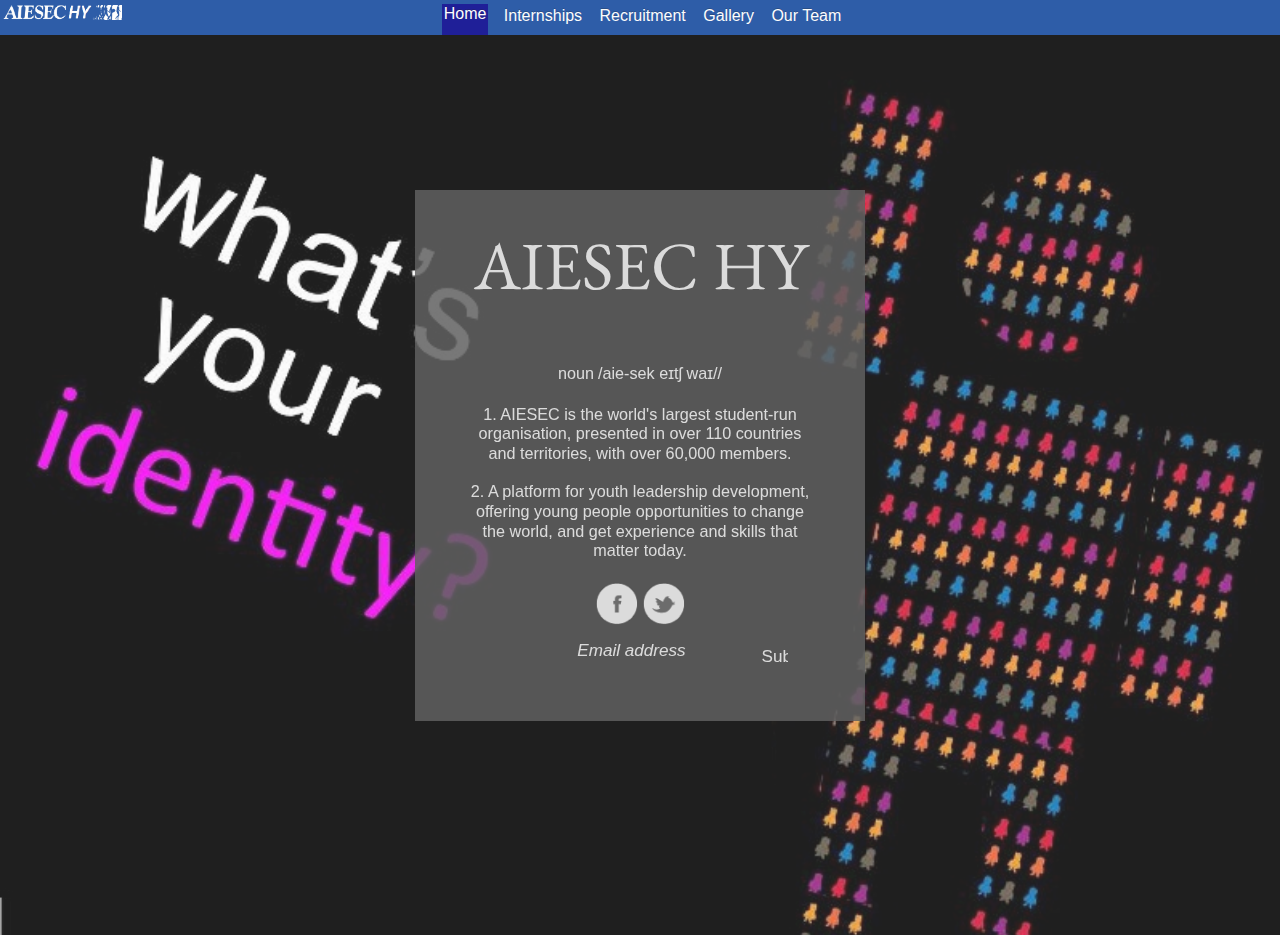
==== index.html @ 2af9e386 "Latest Update" ====
<!DOCTYPE html>
<html lang="en">
  

<head>

<script>
  (function(i,s,o,g,r,a,m){i['GoogleAnalyticsObject']=r;i[r]=i[r]||function(){
  (i[r].q=i[r].q||[]).push(arguments)},i[r].l=1*new Date();a=s.createElement(o),
  m=s.getElementsByTagName(o)[0];a.async=1;a.src=g;m.parentNode.insertBefore(a,m)
  })(window,document,'script','//www.google-analytics.com/analytics.js','ga');

  ga('create', 'UA-43987707-2', 'aiesec-hy.fi');
  ga('send', 'pageview');

</script>

    <meta http-equiv="Content-Type" content="text/html; charset=utf-8" />
    <title>AIESEC HY | Home</title>

    <meta name="description" content="We are simply the best." />
    <meta name="keywords" content="AIESEC, Helsinki, HY, Helsinki University, Leadership, Internship, Finland" />    
    <!--<meta name="viewport" content="width=device-width, initial-scale=1.0">-->        
    <meta name="Le Vinh Nghi" content="AIESEC HY">
    <meta property="og:type" content="website"> 
   
    <meta property="og:title"  content="I'm an AIESECer">
    <meta property="og:description" content="">     
    

    <!-- Le styles -->
	<!--SNOW-->
	<!--	<script type="text/javascript">

	/******************************************
	
	******************************************/
	  
	  //Configure below to change URL path to the snow image
	  var snowsrc="snow.gif"
	  // Configure below to change number of snow to render
	  var no = 4;
	  // Configure whether snow should disappear after x seconds (0=never):
	  var hidesnowtime = 10;
	  // Configure how much snow should drop down before fading ("windowheight" or "pageheight")
	  var snowdistance = "pageheight";

	///////////Stop Config//////////////////////////////////

	  var ie4up = (document.all) ? 1 : 0;
	  var ns6up = (document.getElementById&&!document.all) ? 1 : 0;

		function iecompattest(){
		return (document.compatMode && document.compatMode!="BackCompat")? document.documentElement : document.body
		}

	  var dx, xp, yp;    // coordinate and position variables
	  var am, stx, sty;  // amplitude and step variables
	  var i, doc_width = 800, doc_height = 600; 
	  
	  if (ns6up) {
		doc_width = self.innerWidth;
		doc_height = self.innerHeight;
	  } else if (ie4up) {
		doc_width = iecompattest().clientWidth;
		doc_height = iecompattest().clientHeight;
	  }

	  dx = new Array();
	  xp = new Array();
	  yp = new Array();
	  am = new Array();
	  stx = new Array();
	  sty = new Array();
	  snowsrc=(snowsrc.indexOf("dynamicdrive.com")!=-1)? "snow.gif" : snowsrc
	  for (i = 0; i < no; ++ i) {  
		dx[i] = 0;                        // set coordinate variables
		xp[i] = Math.random()*(doc_width-50);  // set position variables
		yp[i] = Math.random()*doc_height;
		am[i] = Math.random()*20;         // set amplitude variables
		stx[i] = 0.02 + Math.random()/10; // set step variables
		sty[i] = 0.7 + Math.random();     // set step variables
			if (ie4up||ns6up) {
		  if (i == 0) {
			document.write("<div id=\"dot"+ i +"\" style=\"POSITION: absolute; Z-INDEX: "+ i +"; VISIBILITY: visible; TOP: 15px; LEFT: 15px;\"><a href=\"http://dynamicdrive.com\"><img src='"+snowsrc+"' border=\"0\"><\/a><\/div>");
		  } else {
			document.write("<div id=\"dot"+ i +"\" style=\"POSITION: absolute; Z-INDEX: "+ i +"; VISIBILITY: visible; TOP: 15px; LEFT: 15px;\"><img src='"+snowsrc+"' border=\"0\"><\/div>");
		  }
		}
	  }

	  function snowIE_NS6() {  // IE and NS6 main animation function
		doc_width = ns6up?window.innerWidth-10 : iecompattest().clientWidth-10;
			doc_height=(window.innerHeight && snowdistance=="windowheight")? window.innerHeight : (ie4up && snowdistance=="windowheight")?  iecompattest().clientHeight : (ie4up && !window.opera && snowdistance=="pageheight")? iecompattest().scrollHeight : iecompattest().offsetHeight;
		for (i = 0; i < no; ++ i) {  // iterate for every dot
		  yp[i] += sty[i];
		  if (yp[i] > doc_height-50) {
			xp[i] = Math.random()*(doc_width-am[i]-30);
			yp[i] = 0;
			stx[i] = 0.02 + Math.random()/10;
			sty[i] = 0.7 + Math.random();
		  }
		  dx[i] += stx[i];
		  document.getElementById("dot"+i).style.top=yp[i]+"px";
		  document.getElementById("dot"+i).style.left=xp[i] + am[i]*Math.sin(dx[i])+"px";  
		}
		snowtimer=setTimeout("snowIE_NS6()", 10);
	  }

		function hidesnow(){
			if (window.snowtimer) clearTimeout(snowtimer)
			for (i=0; i<no; i++) document.getElementById("dot"+i).style.visibility="hidden"
		}
			

	if (ie4up||ns6up){
		snowIE_NS6();
			if (hidesnowtime>0)
			setTimeout("hidesnow()", hidesnowtime*1000)
			}

	</script>-->
	<!-- END SNOW-->
    <link href="css/bootstrap.min.css" rel="stylesheet" type="text/css">
    <link href="css/style7e76.css?body=1" rel="stylesheet" type="text/css" media="all">
    <link href="css/home.css" rel="stylesheet" type="text/css" media="all">
    <link href='http://fonts.googleapis.com/css?family=EB+Garamond' rel='stylesheet' type='text/css'>

    <script src="js/jquery.min.js" type="text/javascript"></script>
    <!--<script type="text/javascript" src="assets/themes/twitter/bootstrap/js/jquery-1.7.2.min.js"></script>-->
    <script type="text/javascript" src="js/bootstrap.min.js"></script>
    <script type="text/javascript" src="js/custom.js"></script>
    <script type="text/javascript" src="js/home.js"></script>
    <!-- Le HTML5 shim, for IE6-8 support of HTML elements -->
    <!--[if lt IE 9]>
      <script src="http://html5shim.googlecode.com/svn/trunk/html5.js"></script>
    <![endif]-->

    <!-- Le fav and touch icons -->
  <!-- Update these with your own images
    <link rel="shortcut icon" href="images/favicon.ico">
    <link rel="apple-touch-icon" href="images/apple-touch-icon.png">
    <link rel="apple-touch-icon" sizes="72x72" href="images/apple-touch-icon-72x72.png">
    <link rel="apple-touch-icon" sizes="114x114" href="images/apple-touch-icon-114x114.png">
  -->    
    <!-- BEGIN: Google Analytic-->   
    <script type="text/javascript">
      var _gaq = _gaq || [];
      _gaq.push(['_setAccount', 'UA-31168928-1']);
      _gaq.push(['_setDomainName', '']);
      _gaq.push(['_trackPageview']);

      (function() {
        var ga = document.createElement('script'); ga.type = 'text/javascript'; ga.async = true;
        ga.src = ('https:' == document.location.protocol ? 'https://ssl' : 'http://www') + '.google-analytics.com/ga.js';
        var s = document.getElementsByTagName('script')[0]; s.parentNode.insertBefore(ga, s);
      })();
    </script>
    <!-- END: Google Analytic -->
  </head>

  <body>
    <div class="navbar">
      <div class="navbar-inner">
        <div class="container-fluid">
          <ul class="nav">
            <li><a href="index.html" id="navHome">Home</a></li>
			<li><a href="internships.html" id="navTroublemakers">Internships</a></li>   
			<li><a href="recruit.html" id="navJobs">Recruitment</a></li>  
            <li><a href="gallery.html" id="navIGs">Gallery</a></li>
            <li><a href="team.html" id="navTeam">Our Team</a></li>  
          </ul>  
          <a href="index.html" class="brand">&nbsp;</a>           
          
        </div>
      </div>
    </div>

    <div class="container-fluid" >
      <div class="content" id = "divContent">
        





<div class="row-fluid" id="background">  
	<div class = "circle">
	<!-- black circle -->    
	<div class = "board">
	  	<div class = "content">
	  		<p class="name">AIESEC HY </p>
			<iframe src="//www.facebook.com/plugins/likebox.php?href=https%3A%2F%2Fwww.facebook.com%2FAIESECHY1112&amp;width=292&amp;height=62&amp;colorscheme=dark&amp;show_faces=false&amp;stream=false&amp;header=false&amp;appId=363475683733747" scrolling="no" frameborder="0" style="border:none; overflow:hidden; width:292px; height:75px; background-color:#4C4C4C; opacity:0.85" allowtransparency="true"; ></iframe> 
			<!-- allowTransparency="true" -->
	  		<p>
	  			<span class="kind">noun</span>
	  			<span class="pronunciation">/aie-sek eɪtʃ waɪ//</span>
	  		</p>
	  		<p class="meaning">1. AIESEC is the world's largest student-run organisation, presented in over 110 countries and territories, with over 60,000 members.</p>
	  		<p class="labelemail">2. A platform for youth leadership development, offering young people opportunities to change the world, and get experience and skills that matter today.</p>

	  		

	       <!-- share group-->
	       <div id="home_button_group_share">        
		        <!-- share button -->                 
		        <a target ="_blank" href="https://www.facebook.com/AIESECHY1112" class="home_share_button" id="btnHomeShareFacebook" ></a>        
		        <a target ="_blank" href="https://twitter.com/aiesechy" class="home_share_button" id="btnHomeShareTwitter"></a>	
		        <!-- ****** --> 
				<div id="fb-root"></div>
				<div id="fb-root"></div>
			<div class="fb-like" data-href="https://www.facebook.com/AIESECHY1112" data-send="true" data-width="450" data-show-faces="false"></div>
							
	      </div>
		  
			   <!-- Begin MailChimp Signup Form -->
					<link href="http://cdn-images.mailchimp.com/embedcode/slim-081711.css" rel="stylesheet" type="text/css">
					
					
					<div id="mc_embed_signup">
					<form action="http://aiesec.us4.list-manage.com/subscribe/post?u=437ff53609f638a1cf159ded2&amp;id=2c8225d1f5" method="post" id="mc-embedded-subscribe-form" name="mc-embedded-subscribe-form" class="validate" target="_blank" novalidate>
					
					<div align="center">
					<input  style="float: left" size="1" type="email" value="" name="EMAIL" class="email" id="mce-EMAIL" placeholder="Email address" required>
					<input   type="submit" value="Subscribe" name="subscribe" id="mc-embedded-subscribe" class="button">
					</div>
					
					</form>
					</div>
		<!--End mc_embed_signup-->
	      <!-- ****** --> 
	    </div>
	</div> 
</div>
	<!-- ****** --> 
</div>

<script type="text/javascript">
	$(document).ready(function() 
	{
		$('#navHome').addClass('highlight'); 
		// data variables //
		var ARRAY_PHOTOS = 
		[
			{	"source": "img/bg_home_1.jpg", 
				"ratioWidthHeight": 1.36,
				"backgroundboard": "img/circleboard.png", 
				"widthboard": 500, 
				"heightboard": 590,
				"radius":50,
				"percentpadcontent": 10
			},
			{ 	"source": "img/bg_home_2.jpg", 
				"ratioWidthHeight": 1.36,
				"backgroundboard": "img/circleboard.png", 
				"widthboard": 500, 
				"heightboard": 590,
				"radius":50,
				"percentpadcontent": 10
			},
			{ 	"source": "img/bg_home_3.jpg", 
				"ratioWidthHeight": 1.36,
		    	"backgroundboard": "img/circleboard.png", 
				"widthboard": 500, 
				"heightboard": 590,
				"radius":50,
				"percentpadcontent": 10
			},
			{ 	"source": "img/bg_home_4.jpg", 
				"ratioWidthHeight": 1.36,
				"backgroundboard": "img/circleboard.png", 
				"widthboard": 500, 
				"heightboard": 590,
				"radius":50,
				"percentpadcontent": 10
			},
			{ 	"source": "img/bg_home_5.jpg", 
				"ratioWidthHeight": 1.36,
				"backgroundboard": "img/circleboard.png", 
				"widthboard": 500, 
				"heightboard": 590,
				"radius":50,
				"percentpadcontent": 10
			},
			{ 	"source": "img/bg_home_6.jpg", 
				"ratioWidthHeight": 1.36,
				"backgroundboard": "img/circleboard.png", 
				"widthboard": 500, 
				"heightboard": 590,
				"radius":50,
				"percentpadcontent": 10
			},
			{ 	"source": "img/bg_home_7.jpg", 
				"ratioWidthHeight": 1.36,
				"backgroundboard": "img/circleboard.png", 
				"widthboard": 500, 
				"heightboard": 590,
			 	"radius":50,
			  	"percentpadcontent": 10
			}
		];
        //--------end of data variables------//

        // ----- Init data when loading---- //
        // ----- Set background , set padding ----//
        var random = Math.floor(Math.random() * ARRAY_PHOTOS.length );
        var CURRENT_PHOTO = ARRAY_PHOTOS[random]; 
       	var height = getContentHeight();
       	$("#background").css("background-image","url(" + CURRENT_PHOTO['source'] + ")");
       	$(".board").css("width",CURRENT_PHOTO['widthboard']+"px");
       	$(".board").css("height",CURRENT_PHOTO['heightboard']+"px");
       	$(".board").css("background-image","url(" + CURRENT_PHOTO['backgroundboard'] + ")");
       	$(".board .content").css("padding",CURRENT_PHOTO['percentpadcontent'] +"% 10%");
       	resizeWindow();

       	$(window).resize(resizeWindow);      
        // ------ end of init data ----------//		


        // ------ some support functinons ---//
        function getContentHeight() 
        {
        	return $(window).height();
		}
		
		function getContentWidth() 
		{
			return $(window).width();
		}  
		// ------ end of support functions ---//

		// ------ resize window function -----//
		function resizeWindow() 
		{ 
			var widthscreen = getContentWidth();
			var heightscreen = getContentHeight();
			$("#background").css({"width":widthscreen});  		
			$("#background").css({"height":heightscreen});  
			if (widthscreen / heightscreen > CURRENT_PHOTO['ratioWidthHeight'])
			{
				$("#background").css({"background-size": widthscreen + "px auto"}); 
			}
			else
			{
				$("#background").css({"background-size": "auto " + heightscreen + "px"});   
			}
			// check padding
			var paddingboardvalue = (heightscreen - $(".board").height()) / 2;
			if (paddingboardvalue < 0)
				paddingboardvalue = 0;
			$('.circle').css('padding-top',paddingboardvalue + "px");
		}  
		// end of resize window function----
	}); 
	// -- end of document ready ---- //

	// Trouble maker handle //

	// enter submit //
	function CheckEmailSubmit(e)
	{
		var key=e.keyCode || e.which;
		if (key==13)
		{
			submitForm();
		}
	}

	// submit handle
	function submitForm()
	{
		var email = $("#mce-EMAIL").val();
		$.ajax(
		{
			type: "GET",
			url: "http://x.com/mailchimp/subscribe.php?email="+escape(email),
			dataType: "json",
			contentType: "application/json; charset=utf-8",

			// if success
			success: function(msg) 
			{
				// ---- register success ----//
				if (parseInt(msg.err_code) == 0) 
				{
					$(".result-text").hide("slow");
					$(".input-box").fadeOut("slow");
					$("#mc_embed_signup label").fadeOut("slow", function () 
					{
						var code = "Thank you for being a <a href=\"index.html\/\/x.com\/troublemakers\">Troublemaker<\/a>";
						$(".result-text #report").html(code);
						$(".result-text #report").css({"color":"#ffffff","font-family":"Helvetica Neue" , "font-size" :"18px", "padding-top" : "5%", "margin-bottom" : "5%"});
						$("#mc_embed_signup").css("margin" , "7% 0 0 0");
						$("a.home_share_button").css("margin" , "7% 0 0 0");
						$(".result-text").fadeIn("slow");
					});
				}
				// ---- invalid success -----
				if ((msg.err_code) == -1) 
				{
					if (msg.err_message == "Email address is invalid" || msg.err_message.indexOf("Invalid Email Address") != -1)
						$(".result-text #report").html("That's not a valid email"); 
					else if (msg.err_message == "No email address provided")
							$(".result-text #report").html("You didn't enter your email"); 
						else if(msg.err_message.indexOf("Click here to update your profile") != -1)
							{
								var indexfrom = msg.err_message.indexOf("<a href");
								var indexto = msg.err_message.indexOf("Click here to update your profile");
								var link = msg.err_message.substring(indexfrom,indexto) + "Manage Account <\/a>";
								var code = "We already have your email. " + link;
								$(".result-text #report").html(code); 
							}

					$(".result-text #report").css({"color":"#ffffff", "font-family":"Helvetica Neue" , "font-size" :"18px", "text-align":"center", "margin-bottom" : "5%"});
					$(".result-text").slideDown("slow");
				}
			},

			// if error
			error: function(xhr) 
			{
				$(".result-text #report").html(xhr.statusText);
				$(".result-text #report").css({"color":"#ffffff", "font-family":"Helvetica Neue" , "font-size" :"18px", "text-align":"center", "margin-bottom" : "5%"});
				$(".result-text").slideDown("slow");
			}
		});
	}

</script>




      </div>      
    </div> <!-- /container -->    
  </body>


</html>
---- css/style7e76.css ----
@charset "UTF-8";
/* Some useful mixins */
/* team page: member info */
/* Override some defaults */
/* http://meyerweb.com/eric/tools/css/reset/ 
   v2.0 | 20110126
   License: none (public domain)
*/
html, body, div, span, applet, object, iframe,
h1, h2, h3, h4, h5, h6, p, blockquote, pre,
a, abbr, acronym, address, big, cite, code,
del, dfn, em, img, ins, kbd, q, s, samp,
small, strike, strong, sub, sup, tt, var,
b, u, i, center,
dl, dt, dd, ol, ul, li,
fieldset, form, label, legend,
table, caption, tbody, tfoot, thead, tr, th, td,
article, aside, canvas, details, embed,
figure, figcaption, footer, header, hgroup,
menu, nav, output, ruby, section, summary,
time, mark, audio, video {
  margin: 0;
  padding: 0;
  border: 0;
  font-size: 100%;
  vertical-align: baseline; }

/* HTML5 display-role reset for older browsers */
article, aside, details, figcaption, figure,
footer, header, hgroup, menu, nav, section {
  display: block; }

body {
  line-height: 1; }

ol, ul {
  list-style: none; }

blockquote, q {
  quotes: none; }

blockquote:before, blockquote:after,
q:before, q:after {
  content: '';
  content: none; }

table {
  border-collapse: collapse;
  border-spacing: 0; }

html, body {
  color: #959595;
  background-color: #eeeeee;
  height: 100%;
  vertical-align: middle; }

h1 {
  font-size: 2.7em; }

.container-fluid {
  padding: 0px; }

/* ====================== Top menu =================== */
.navbar-inner {
  background-color: transparent;
  background-image: none;
  padding: 0px; }
  .navbar-inner .container-fluid {
    background-color: #12489E ;
    overflow: hidden;
    height: 35px;
    position: relative; }
  .navbar-inner .twitterFollowUs {
    position: absolute;
    right: 0px;
    padding: 2.5px 5px;
    vertical-align: center;
    display: block; }

.navbar {
  margin: 0px; }
  .navbar .brand {
    position: absolute;
    display: block;
    padding: 2px 1px;
    margin-left: 0px;
    width: 120px;
    vertical-align: middle;
    background: url(../img/Logo.png) 3px center no-repeat;
    background-size: auto 15px;
    -ms-interpolation-mode: bicubic; }
  .navbar ul.nav {
    position: absolute;
    width: 100%;
    height: 100%;
    float: none;
    padding-right: 100px;
    margin: 0px 100px 0px 0px;
    text-align: center;
    vertical-align: middle;padding-top:0px; }
    .navbar ul.nav > li {
		vertical-align: middle;
      float: none;
      height: 100%;
      display: inline-block;
      *display: inline;
      /* ie7 fix */
      zoom: 1;
      /* hasLayout ie7 trigger */
      padding-left: 5px;
      padding-right: 0px;
      margin: 2px; padding-top:2px;}
      .navbar ul.nav > li > a {
		vertical-align: middle;
        height: 100%;
        color: white;
        font-size: 1em;
        font-weight: normal;
		
        padding: 2px; }
        .navbar ul.nav > li > a:hover, .navbar ul.nav > li > a.highlight {
          padding-top:0px;
		  background-color: darkblue;
          color: white; }

.content {
  background: url(../img/bg.png) top left repeat; }

.mainContentWrapper {
  overflow: auto; }

.mainContent {
  margin: 0px auto;
  padding: 0px 5px;
  text-align: center;
  width: 900px; }
  .mainContent p {
    color: #5b5b5b;
    font-size: 0.9em; }

/* modal dialog */
.modal {
  color: #5b5b5b;
  height: 400px;
  margin: -200px 0 0 -280px;
  overflow: hidden; }

.modal.fade {
  -webkit-transition: none;
  -moz-transition: none;
  -ms-transition: none;
  -o-transition: none;
  transition: none; }

​
.modal-backdrop {
  /* Standard */
  opacity: 0.5;
  /* IE 7 and Earlier */
  filter: "alpha(opacity=50)";
  /* Firefox */
  -moz-opacity: 0.5;
  /* Next 2 lines IE8 */
  -ms-filter: "progid:DXImageTransform.Microsoft.Alpha(Opacity=50)";
  filter: progid:DXImageTransform.Microsoft.Alpha(Opacity=50);
  /* IE Hacks */
  zoom: 1; }

.modal-backdrop.fade.in {
  /* Standard */
  opacity: 0.5;
  /* IE 7 and Earlier */
  filter: "alpha(opacity=50)";
  /* Firefox */
  -moz-opacity: 0.5;
  /* Next 2 lines IE8 */
  -ms-filter: "progid:DXImageTransform.Microsoft.Alpha(Opacity=50)";
  filter: progid:DXImageTransform.Microsoft.Alpha(Opacity=50);
  /* IE Hacks */
  zoom: 1; }

.modal-body {
  height: 320px;
  overflow: auto;
  font-size: 0.8em; }
  .modal-body > a {
    color: #5b5b5b;
    font-size: 0.8em;
    text-decoration: underline; }
  .modal-body h5, .modal-body p {
    padding: 2px; }

/* Buttons ============================================= */
a.button {
  padding: 0px;
  display: inline-block;
  vertical-align: middle;
  background-repeat: no-repeat;
  background-position: center;
  background-size: 90% 90%;
  /* Standard */
  opacity: 0.7;
  /* IE 7 and Earlier */
  filter: "alpha(opacity=70)";
  /* Firefox */
  -moz-opacity: 0.7;
  /* Next 2 lines IE8 */
  -ms-filter: "progid:DXImageTransform.Microsoft.Alpha(Opacity=70)";
  filter: progid:DXImageTransform.Microsoft.Alpha(Opacity=70);
  /* IE Hacks */
  zoom: 1; }
  a.button:hover {
    /* Standard */
    opacity: 1;
    /* IE 7 and Earlier */
    filter: "alpha(opacity=100)";
    /* Firefox */
    -moz-opacity: 1;
    /* Next 2 lines IE8 */
    -ms-filter: "progid:DXImageTransform.Microsoft.Alpha(Opacity=100)";
    filter: progid:DXImageTransform.Microsoft.Alpha(Opacity=100);
    /* IE Hacks */
    zoom: 1; }

a.share_button {
  height: 27px;
  width: 27px;
  padding: 0px;
  display: inline-block;
  vertical-align: middle;
  background-repeat: no-repeat;
  background-position: center;
  background-size: 90% 90%;
  /* Standard */
  opacity: 0.7;
  /* IE 7 and Earlier */
  filter: "alpha(opacity=70)";
  /* Firefox */
  -moz-opacity: 0.7;
  /* Next 2 lines IE8 */
  -ms-filter: "progid:DXImageTransform.Microsoft.Alpha(Opacity=70)";
  filter: progid:DXImageTransform.Microsoft.Alpha(Opacity=70);
  /* IE Hacks */
  zoom: 1; }
  a.share_button:hover {
    /* Standard */
    opacity: 1;
    /* IE 7 and Earlier */
    filter: "alpha(opacity=100)";
    /* Firefox */
    -moz-opacity: 1;
    /* Next 2 lines IE8 */
    -ms-filter: "progid:DXImageTransform.Microsoft.Alpha(Opacity=100)";
    filter: progid:DXImageTransform.Microsoft.Alpha(Opacity=100);
    /* IE Hacks */
    zoom: 1; }

#btnFollowUs {
  background-image: url(../img/FollowUs.png);
  height: 20px;
  width: 91px; }

#btnLegal {
  background-image: url(../img/LegalStuff.png);
  height: 27px;
  width: 107px; }

#btnShareFacebook {
  background-image: url(../img/FB.png); }

#btnShareTwitter {
  background-image: url(../img/TW.png); }

#btnSharePinterest {
  background-image: url(../img/Pinterest.png); }

#btnShareLinkedin {
  background-image: url(../img/LinkedIn.png); }

#btnShareEmail {
  background-image: url(../img/Mail.png); }

#btnSavePdf {
  background-image: url(../img/pdf.png); }

/* Infographic ================================================== */
#divRowInfographic {
  position: relative;
  *position: relative;
  text-align: center;
  vertical-align: middle;
  overflow: hidden; }

#divLoading {
  position: absolute;
  top: 50%;
  left: 50%;
  width: 200px;
  margin-left: -100px;
  visibility: hidden;
  font-size: 0.9em;
  color: silver; }

#infographic1, #infographic2 {
  position: absolute;
  display: block;
  max-width: none;
  max-height: none;
  left: 0%;
  cursor: pointer;
  width: 100%;
  height: auto;
  visibility: visible; }

#pageIndicatorWrapper {
  position: absolute;
  display: block;
  left: 50%;
  margin-left: -170px;
  top: 0px;
  width: 361px;
  height: 23px;
  padding: 0px;
  background-image: url("../img/Indicatorbar.png");
  background-repeat: no-repeat;
  background-size: 100% 23px;
  overflow: hidden; }
  #pageIndicatorWrapper div#pageIndicator {
    position: absolute;
    left: 0px;
    width: 100%;
    z-index: 10; }
    #pageIndicatorWrapper div#pageIndicator span {
      position: absolute;
      display: inline-block;
      text-align: center;
      font-size: 0.8em;
      color: white;
      line-height: 23px;
      text-decoration: none; }
      #pageIndicatorWrapper div#pageIndicator span:hover, #pageIndicatorWrapper div#pageIndicator span.highlight {
        background-color: #464646; }
  #pageIndicatorWrapper div#pageIndicatorLeftLayer {
    display: block;
    position: absolute;
    height: 29px;
    left: 0px;
    width: 152px;
    z-index: 20;
    /* fallback */
    /* background-color: $fallbackColor; */
    /* Safari 4-5, Chrome 1-9 */
    background: -webkit-gradient(linear, left top, right top, from(rgba(0, 0, 0, 0)), to(rgba(0, 0, 0, 0)));
    /* Safari 5.1, Chrome 10+ */
    background: -webkit-linear-gradient(left, rgba(0, 0, 0, 0), rgba(0, 0, 0, 0));
    /* Firefox 3.6+ */
    background: -moz-linear-gradient(left, rgba(0, 0, 0, 0), rgba(0, 0, 0, 0));
    /* IE 10 */
    background: -ms-linear-gradient(left, rgba(0, 0, 0, 0), rgba(0, 0, 0, 0));
    /* Opera 11.10+ */
    background: -o-linear-gradient(left, rgba(0, 0, 0, 0), rgba(0, 0, 0, 0)); }
    #pageIndicatorWrapper div#pageIndicatorLeftLayer a {
      position: absolute;
      display: inline-block;
      cursor: pointer;
      text-align: center;
      line-height: 30px;
      text-decoration: none;
      /* Standard */
      opacity: 0;
      /* IE 7 and Earlier */
      filter: "alpha(opacity=0)";
      /* Firefox */
      -moz-opacity: 0;
      /* Next 2 lines IE8 */
      -ms-filter: "progid:DXImageTransform.Microsoft.Alpha(Opacity=0)";
      filter: progid:DXImageTransform.Microsoft.Alpha(Opacity=0);
      /* IE Hacks */
      zoom: 1; }
  #pageIndicatorWrapper div#pageIndicatorRightLayer {
    display: block;
    position: absolute;
    height: 29px;
    left: 152px;
    width: 153px;
    z-index: 15;
    /* fallback */
    /* background-color: $fallbackColor; */
    /* Safari 4-5, Chrome 1-9 */
    background: -webkit-gradient(linear, left top, right top, from(rgba(0, 0, 0, 0)), to(rgba(0, 0, 0, 0)));
    /* Safari 5.1, Chrome 10+ */
    background: -webkit-linear-gradient(left, rgba(0, 0, 0, 0), rgba(0, 0, 0, 0));
    /* Firefox 3.6+ */
    background: -moz-linear-gradient(left, rgba(0, 0, 0, 0), rgba(0, 0, 0, 0));
    /* IE 10 */
    background: -ms-linear-gradient(left, rgba(0, 0, 0, 0), rgba(0, 0, 0, 0));
    /* Opera 11.10+ */
    background: -o-linear-gradient(left, rgba(0, 0, 0, 0), rgba(0, 0, 0, 0)); }
    #pageIndicatorWrapper div#pageIndicatorRightLayer a {
      position: absolute;
      display: inline-block;
      cursor: pointer;
      text-align: center;
      line-height: 30px;
      text-decoration: none;
      /* Standard */
      opacity: 0;
      /* IE 7 and Earlier */
      filter: "alpha(opacity=0)";
      /* Firefox */
      -moz-opacity: 0;
      /* Next 2 lines IE8 */
      -ms-filter: "progid:DXImageTransform.Microsoft.Alpha(Opacity=0)";
      filter: progid:DXImageTransform.Microsoft.Alpha(Opacity=0);
      /* IE Hacks */
      zoom: 1; }

a#btnInfographicLeft {
  position: absolute;
  top: 50%;
  left: 10px;
  height: 150px;
  width: 180px;
  margin-top: -75px;
  display: block;
  background: url(../img/Infographic_DarkArrow.png) center center no-repeat;
  /* Standard */
  opacity: 0.5;
  /* IE 7 and Earlier */
  filter: "alpha(opacity=50)";
  /* Firefox */
  -moz-opacity: 0.5;
  /* Next 2 lines IE8 */
  -ms-filter: "progid:DXImageTransform.Microsoft.Alpha(Opacity=50)";
  filter: progid:DXImageTransform.Microsoft.Alpha(Opacity=50);
  /* IE Hacks */
  zoom: 1;
  /* rotate */
  -moz-transform: rotate(180deg);
  -o-transform: rotate(180deg);
  -webkit-transform: rotate(180deg);
  filter: progid:DXImageTransform.Microsoft.BasicImage(rotation=2);
  zoom: 1; }
  a#btnInfographicLeft.disabled {
    visibility: hidden; }
  a#btnInfographicLeft:hover {
    /* Standard */
    opacity: 1;
    /* IE 7 and Earlier */
    filter: "alpha(opacity=100)";
    /* Firefox */
    -moz-opacity: 1;
    /* Next 2 lines IE8 */
    -ms-filter: "progid:DXImageTransform.Microsoft.Alpha(Opacity=100)";
    filter: progid:DXImageTransform.Microsoft.Alpha(Opacity=100);
    /* IE Hacks */
    zoom: 1;
    -moz-transform: rotate(180deg);
    -o-transform: rotate(180deg);
    -webkit-transform: rotate(180deg);
    filter: progid:DXImageTransform.Microsoft.BasicImage(rotation=2);
    zoom: 1; }

a#btnInfographicRight {
  position: absolute;
  top: 50%;
  right: 10px;
  height: 150px;
  width: 180px;
  margin-top: -75px;
  display: block;
  background: url(../img/Infographic_DarkArrow.png) center center no-repeat;
  /* Standard */
  opacity: 0.5;
  /* IE 7 and Earlier */
  filter: "alpha(opacity=50)";
  /* Firefox */
  -moz-opacity: 0.5;
  /* Next 2 lines IE8 */
  -ms-filter: "progid:DXImageTransform.Microsoft.Alpha(Opacity=50)";
  filter: progid:DXImageTransform.Microsoft.Alpha(Opacity=50);
  /* IE Hacks */
  zoom: 1; }
  a#btnInfographicRight.disabled {
    visibility: hidden; }
  a#btnInfographicRight:hover {
    /* Standard */
    opacity: 1;
    /* IE 7 and Earlier */
    filter: "alpha(opacity=100)";
    /* Firefox */
    -moz-opacity: 1;
    /* Next 2 lines IE8 */
    -ms-filter: "progid:DXImageTransform.Microsoft.Alpha(Opacity=100)";
    filter: progid:DXImageTransform.Microsoft.Alpha(Opacity=100);
    /* IE Hacks */
    zoom: 1; }

#divRowButtonGroup {
  position: absolute;
  width: 100%;
  text-align: center;
  bottom: 0px; }

#button-group {
  bottom: 0px;
  width: 100%;
  height: 100%;
  line-height: 32px;
  position: relative; }

.left_div {
  position: absolute;
  left: 0px;
  width: 30%;
  text-align: left; }

.right_div {
  position: absolute;
  right: 0px;
  width: 30%;
  text-align: right; }

.center_div {
  text-align: center;
  width: 100%;
  height: 100%;
  overflow: hidden; }

/* Company Info =============== */
#divRowCompanyInfo {
  overflow: auto; }

#divCompanyInfo {
  margin: 0px auto;
  padding: 0px 5px;
  text-align: center;
  width: 900px; }
  #divCompanyInfo p {
    color: #5b5b5b;
    font-size: 0.9em; }

/* References =============== */
#divRowReferences {
  overflow: auto; }

#divReferences {
  margin: 0px auto;
  width: 960px;
  padding: 100px 100px;
  color: #5b5b5b;
  font-size: 0.8em; }
  #divReferences ul h4 {
    padding: 2px; }
  #divReferences ul li {
    list-style-type: none;
    padding: 2px 20px; }
    #divReferences ul li a {
      color: #5b5b5b;
      text-decoration: underline;
      cursor: pointer; }

/* Jobs =============== */
#divRowJob {
  overflow: auto; }

#divJob {
  margin: 40px auto;
  padding: 0px 50px;
  text-align: center;
  width: 870px;
  color: #5b5b5b; }
  #divJob > h1 {
    text-align: center;
    font-size: 1.8em; }

ul.perks {
  list-style: none; }

ul.perks li {
  display: inline-block;
  width: 270px;
  vertical-align: text-top; }

ul.perks li img {
  max-width: 80px; }

ul.perks li p {
  font-size: 0.7em;
  font-weight: normal;
  padding: 0px 10px; }

ul.perks li p.perk_title {
  font-size: 0.85em;
  font-weight: bold; }

.jobGroup {
  text-align: center;
  margin: 7px 0px; }

#divJob > p {
  color: #5b5b5b;
  margin: 0px;
  font-size: 0.75em;
  line-height: 150%;
  text-align: center; }
  #divJob > p#pEmailUs {
    font-size: 0.8em; }

ul.btnJobs {
  vertical-align: middle;
  margin: 0px;
  color: white;
  overflow: hidden; }
  ul.btnJobs li {
    vertical-align: top;
    list-style-type: none;
    padding: 0px;
    margin: 0px;
    width: 290px;
    float: left;
    display: inline;
    *display: inline;
    /* ie7 fix */
    zoom: 1;
    /* hasLayout ie7 trigger */ }

div.job_button {
  display: block;
  height: 100%;
  width: 100%;
  color: white;
  font-size: 0.8em;
  font-weight: 500;
  text-align: center;
  cursor: pointer; }
  div.job_button div {
    background-color: #959595;
    height: 100%;
    padding: 3px 3px; }
  div.job_button div.jobTitle {
    text-align: left;
    overflow: hidden;
    padding-left: 7px; }
    div.job_button div.jobTitle:hover, div.job_button div.jobTitle.highlight {
      background-color: #585858; }
  div.job_button div.jobQuantity {
    background-color: #838383;
    width: 20px;
    float: right;
    margin-right: 10px; }

div.jobDetailWrapper {
  padding: 0px;
  margin: 0px 30px 0px 0px;
  width: 860px; }
  div.jobDetailWrapper > div {
    margin: 18px 0px 15px 0px;
    background-color: white;
    color: #5b5b5b;
    padding: 18px 10px 22px 10px;
    height: 70px;
    overflow: auto;
    font-size: 0.8em;
    line-height: 150%;
    position: relative;
    -moz-box-shadow: 2px 5px 25px 6px #cccccc;
    -webkit-box-shadow: 2px 5px 25px 6px #cccccc;
    box-shadow: 2px 5px 25px 6px #cccccc; }
  div.jobDetailWrapper div.jobTweetContent {
    padding-left: 5px;
    text-align: left; }
  div.jobDetailWrapper div.jobLocation {
    position: absolute;
    padding-right: 5px;
    right: 10px;
    bottom: 10px; }

.retweet_button {
  background-image: url(../img/Retweet.png);
  height: 20px;
  width: 91px;
  position: absolute;
  left: 10px;
  bottom: 10px; }

a.jobDescriptionLink {
  cursor: pointer;
  color: orange; }

/* Team =============== */
#divTeam {
  margin: 40px auto;
  position: relative;
  color: #5b5b5b; }
  #divTeam h1 {
    font-size: 1.8em; }

#divTeamMemberContainer {
  width: 100px;
  position: relative; }
  #divTeamMemberContainer > div {
    display: inline-block;
    position: absolute;
    color: white;
    cursor: pointer; }
    #divTeamMemberContainer > div > img {
      position: relative;
      width: 70px;
      height: 70px;
      /* Standard */
      opacity: 1;
      /* IE 7 and Earlier */
      filter: "alpha(opacity=100)";
      /* Firefox */
      -moz-opacity: 1;
      /* Next 2 lines IE8 */
      -ms-filter: "progid:DXImageTransform.Microsoft.Alpha(Opacity=100)";
      filter: progid:DXImageTransform.Microsoft.Alpha(Opacity=100);
      /* IE Hacks */
      zoom: 1; }
      #divTeamMemberContainer > div > img.highlight {
        /* Standard */
        opacity: 0.5;
        /* IE 7 and Earlier */
        filter: "alpha(opacity=50)";
        /* Firefox */
        -moz-opacity: 0.5;
        /* Next 2 lines IE8 */
        -ms-filter: "progid:DXImageTransform.Microsoft.Alpha(Opacity=50)";
        filter: progid:DXImageTransform.Microsoft.Alpha(Opacity=50);
        /* IE Hacks */
        zoom: 1; }
    #divTeamMemberContainer > div > p {
      position: absolute;
      top: 0px;
      width: 70px;
      height: 70px;
      line-height: 70px;
      color: #555;
      font-weight: bold;
      font-size: 0.8em;
      visibility: hidden; }

#divCategoryButtons {
  position: relative; }
  #divCategoryButtons div {
    display: inline-block;
    position: absolute;
    color: white;
    font-size: 0.8em;
    font-weight: 500;
    text-align: center;
    cursor: pointer;
    background-color: #959595;
    padding: 5px 0px 6px 0px; }
    #divCategoryButtons div:hover, #divCategoryButtons div.highlight {
      background-color: #585858; }

#memberInfoModal.modal {
  height: 200px;
  top: 480px; }
  #memberInfoModal.modal > div.modal-body {
    height: 170px;
    margin: 0px;
    padding: 15px;
    overflow: hidden; }
    #memberInfoModal.modal > div.modal-body div.imgContainer {
      float: left;
      width: 170px;
      padding: 5px; }
      #memberInfoModal.modal > div.modal-body div.imgContainer img {
        width: 160px;
        height: 160px; }
    #memberInfoModal.modal > div.modal-body div#divMemberInfo {
      margin-left: 170px;
      color: #717171; }
      #memberInfoModal.modal > div.modal-body div#divMemberInfo #memberTitle {
        padding-top: 7px;
        font-size: 1.1em; }
      #memberInfoModal.modal > div.modal-body div#divMemberInfo #memberName {
        font-size: 1.6em;
        font-weight: bold; }

/* 404 */
#divRow404 {
  width: 100%;
  height: 100%;
  text-align: center;
  position: absolute;
  top: 50%; }
---- css/home.css ----
/*
	Background Stretcher jQuery Plugin
	© 2011 ajaxBlender.com
	For any questions please visit www.ajaxblender.com 
	or email us at support@ajaxblender.com
	color aiesec #12489E  #A9A9A9
*/

body {	overflow: hidden;}

#background{
	background-repeat: no-repeat;
	background-attachment: fixed;
	background-position: center center; 

}
.circle{
	padding-top: 100px;
}
.board {
	background-image: url(../img/circleboard.png);
	width: 450px;
	height: 350px;
	background-size: 100% 100%;
	background-repeat: no-repeat;
	margin: auto auto;
	text-align: center;
	opacity:0.85;
}
.board .content{
	padding: 28% 13%; 
	display: inline-block; 
	background: none;
	font-family: "Arial";
	color: #ffffff ;
}
/* scale */
.board{ zoom: 0.9; -moz-transform: scale(0.9); -moz-transform-origin: 0 0}

/*       */

.board .name{	
	font-size: 75px;
	font-weight: 300;
	line-height: 50pt;
	font-family: 'EB Garamond', serif;
	
}
.board .kind{
	font-size: 18px;
	font-weight: 100;
	font-family: 'Arial', serif;
}
.board .pronunciation{
	font-size: 18px;
	font-weight: 100;
	font-family: "Arial", Times, serif;
}
.board .meaning{
	font-size: 18px;
	font-weight: 300;
	line-height: 22px;
	margin: 25px 0 0 0;
	width: 385px;
	font-family: "Arial", Times, serif;
	
}
.board .labelemail{
	font-size: 18px;
	font-weight: 300;
	line-height: 22px;
	margin: 20px 0 0 0;
	width: 385px;
	font-family: 'Arial', serif;
}

#mc_embed_signup{
	display: inline-block;
	text-align: center;	
	margin: 2% 0 0 15px;
}
#mc_embed_signup .input-box{
	background-image: url("../img/input_bg.png"); 
	width: 349px; 
	height: 49px;
	padding: 1px ; 
	background-repeat: no-repeat;
}

#mc_embed_signup input {
	padding-top: 12px;
	font-size: 19px;
	border:none; 
	background-color: transparent ; 
	width: 261px;
	margin: 0; 
	box-shadow: none; 
	padding-left: 10px;
	color: none;
	text-align: center;
	-moz-box-shadow: none; -webkit-box-shadow: none;}

#mc_embed_signup input:focus {
	box-shadow: none;
	-moz-box-shadow: none;
	-webkit-box-shadow: none;
	
}


#mc_embed_signup .button { margin-top: 7px; width: 40px; height: 33px;  border: none;}
#mc_embed_signup .button:hover {cursor: pointer;}
#mc_embed_signup .button:active {}
#mc_embed_signup .small-meta {font-size: 11px;}
#mc_embed_signup .nowrap {white-space:nowrap;}  
#mc_embed_signup .clear {clear:none; display:inline;}

#mc_embed_signup label {display:block;}
#mc_embed_signup input.email {display:inline-block;}


#mc_embed_signup div#mce-responses {float:left; top:-1.4em; padding:0em .5em 0em .5em; overflow:hidden; width:90%;margin: 0 5%; clear: both;}
#mc_embed_signup div.response {margin:1em 0; padding:1em .5em .5em 0; font-weight:bold; float:left; top:-1.5em; z-index:1; width:80%;}
#mc_embed_signup #mce-error-response {display:none;}
#mc_embed_signup #mce-success-response {color:#529214; display:none;}
#mc_embed_signup label.error {display:block; float:none; width:auto; margin-left:1.05em; text-align:left; padding:.5em 0;}


/* fix place holder */
input, textarea, select, .uneditable-input {
    color: #ffffff;
    font-weight: 200;
}

input::-webkit-input-placeholder {
   color: #ffffff;
   font-style: italic;
   font-weight: 200;
   text-align:center;
}

input:-moz-placeholder {  
   color: #ffffff;
   font-style: italic;
   font-weight: 200;
   text-align:center;
}
/* */

/* share button */

a.home_share_button {
  height: 48px;
  width: 48px;
  padding: 0px;
  display: inline-block;
  margin: 6% 0 0 0;
  vertical-align: middle;
  background-repeat: no-repeat;
  background-position:center;
  background-size: 100% 100%;

}

#btnHomeShareFacebook:hover{
	background-image: url(../img/facebookhover.png);
}

#btnHomeShareTwitter:hover{
	background-image: url(../img/twitterhover.png); 
}

#btnHomeShareFacebook {
  background-image: url(../img/facebook.png);
}

#btnHomeShareTwitter {
  background-image: url(../img/twitter.png); 
}
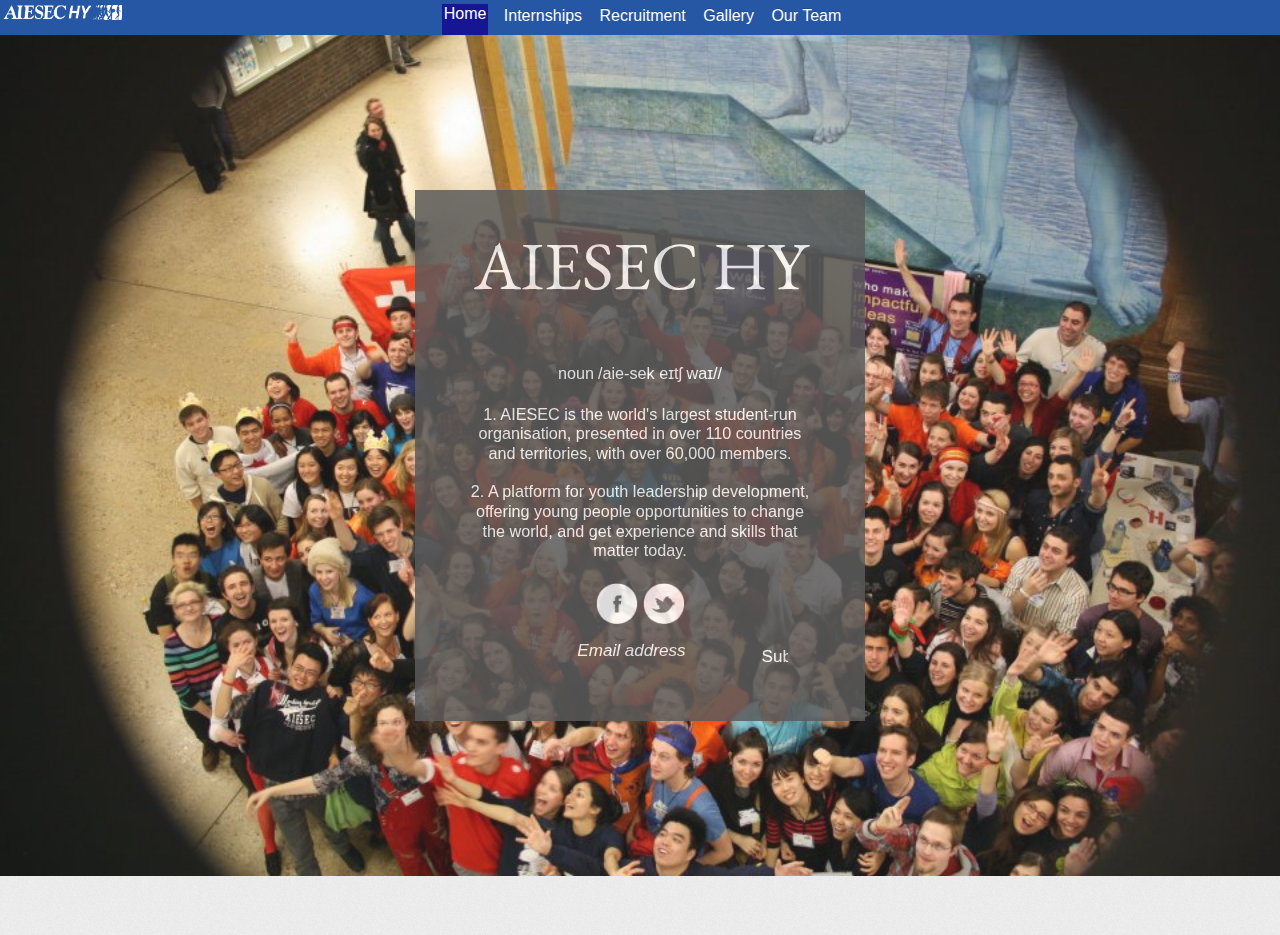
==== commit 182bc388: "Update index.html" ====
--- a/index.html
+++ b/index.html
@@ -1,4 +1,3 @@
-
 
 <!DOCTYPE html>
 <html lang="en">
@@ -192,7 +191,7 @@
 	<div class = "board">
 	  	<div class = "content">
 	  		<p class="name">AIESEC HY </p>
-			<iframe src="//www.facebook.com/plugins/likebox.php?href=https%3A%2F%2Fwww.facebook.com%2FAIESECHY1112&amp;width=292&amp;height=62&amp;colorscheme=dark&amp;show_faces=false&amp;stream=false&amp;header=false&amp;appId=363475683733747" scrolling="no" frameborder="0" style="border:none; overflow:hidden; width:292px; height:75px; background-color:#4C4C4C; opacity:0.85" allowtransparency="true"; ></iframe> 
+<iframe src="//www.facebook.com/plugins/likebox.php?href=https%3A%2F%2Fwww.facebook.com%2FAIESECHY&amp;width&amp;height=62&amp;colorscheme=light&amp;show_faces=false&amp;header=true&amp;stream=false&amp;show_border=true&amp;appId=439291652785738" frameborder="0" style="border:none; overflow:hidden; width:292px; height:75px; background-color:#4C4C4C; opacity:0.85" allowtransparency="true";></iframe>
 			<!-- allowTransparency="true" -->
 	  		<p>
 	  			<span class="kind">noun</span>
@@ -438,4 +437,4 @@
   </body>
 
 
-</html>+</html>
